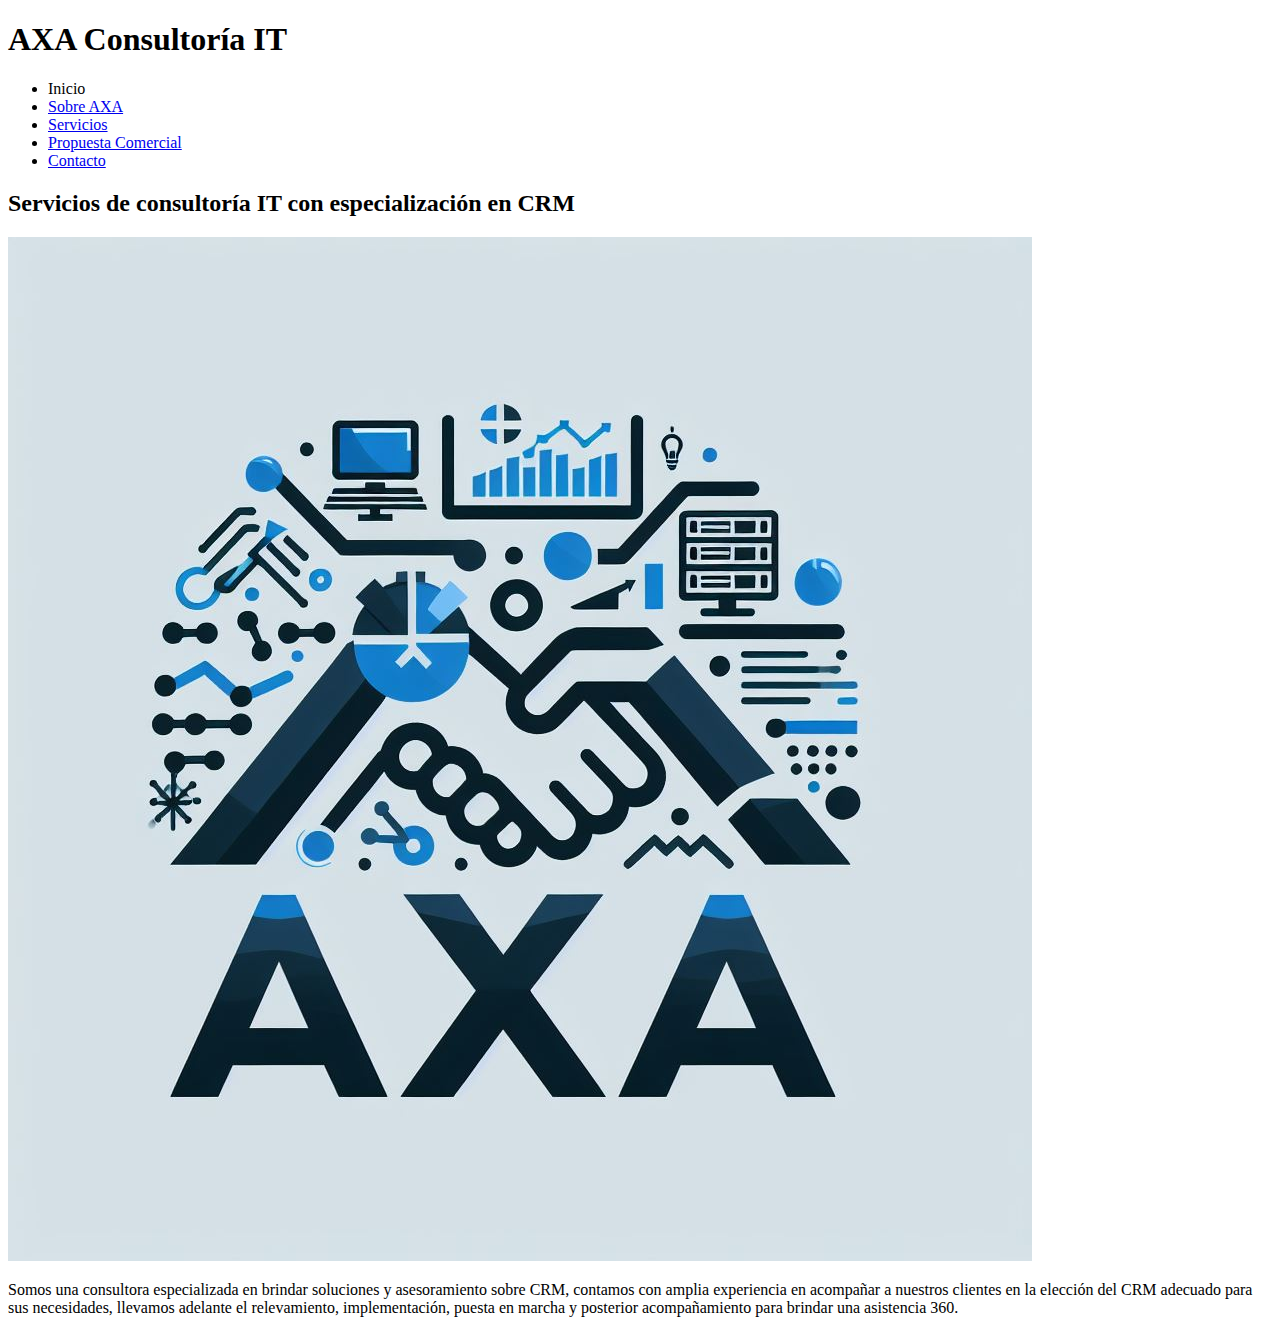
==== index.html @ 93eab066 "version1" ====
<!DOCTYPE html>
<html lang="en">
<head>
    <meta charset="UTF-8">
    <meta name="viewport" content="width=device-width, initial-scale=1.0">
    <title>Consultoría IT</title>
</head>
<body>
    <header>
        <h1>AXA Consultoría IT</h1>
        <nav>
            <ul>
                <li>Inicio</li>
                <li><a href="sobreaxa.html">Sobre AXA</a></li>
                <li><a href="servicio.html">Servicios</a></li>
                <li><a href="propuestacomercial.html">Propuesta Comercial</a></li>
                <li><a href="contacto.html">Contacto</a></li>
            </ul>

        </nav>
    </header>
    <main>
        <h2>Servicios de consultoría IT con especialización en CRM
        </h2>
        <img src="img/LogotipoAXAConsulting.jpg" alt="AXA Consulting">
        <P>Somos una consultora especializada en brindar soluciones y asesoramiento sobre CRM, contamos con amplia experiencia en acompañar a nuestros clientes  en la elección  del CRM adecuado para sus necesidades, llevamos adelante el relevamiento, implementación, puesta en marcha y posterior acompañamiento para brindar una asistencia 360.</P>
    </main>
    <footer>

    </footer>
</body>
</html>
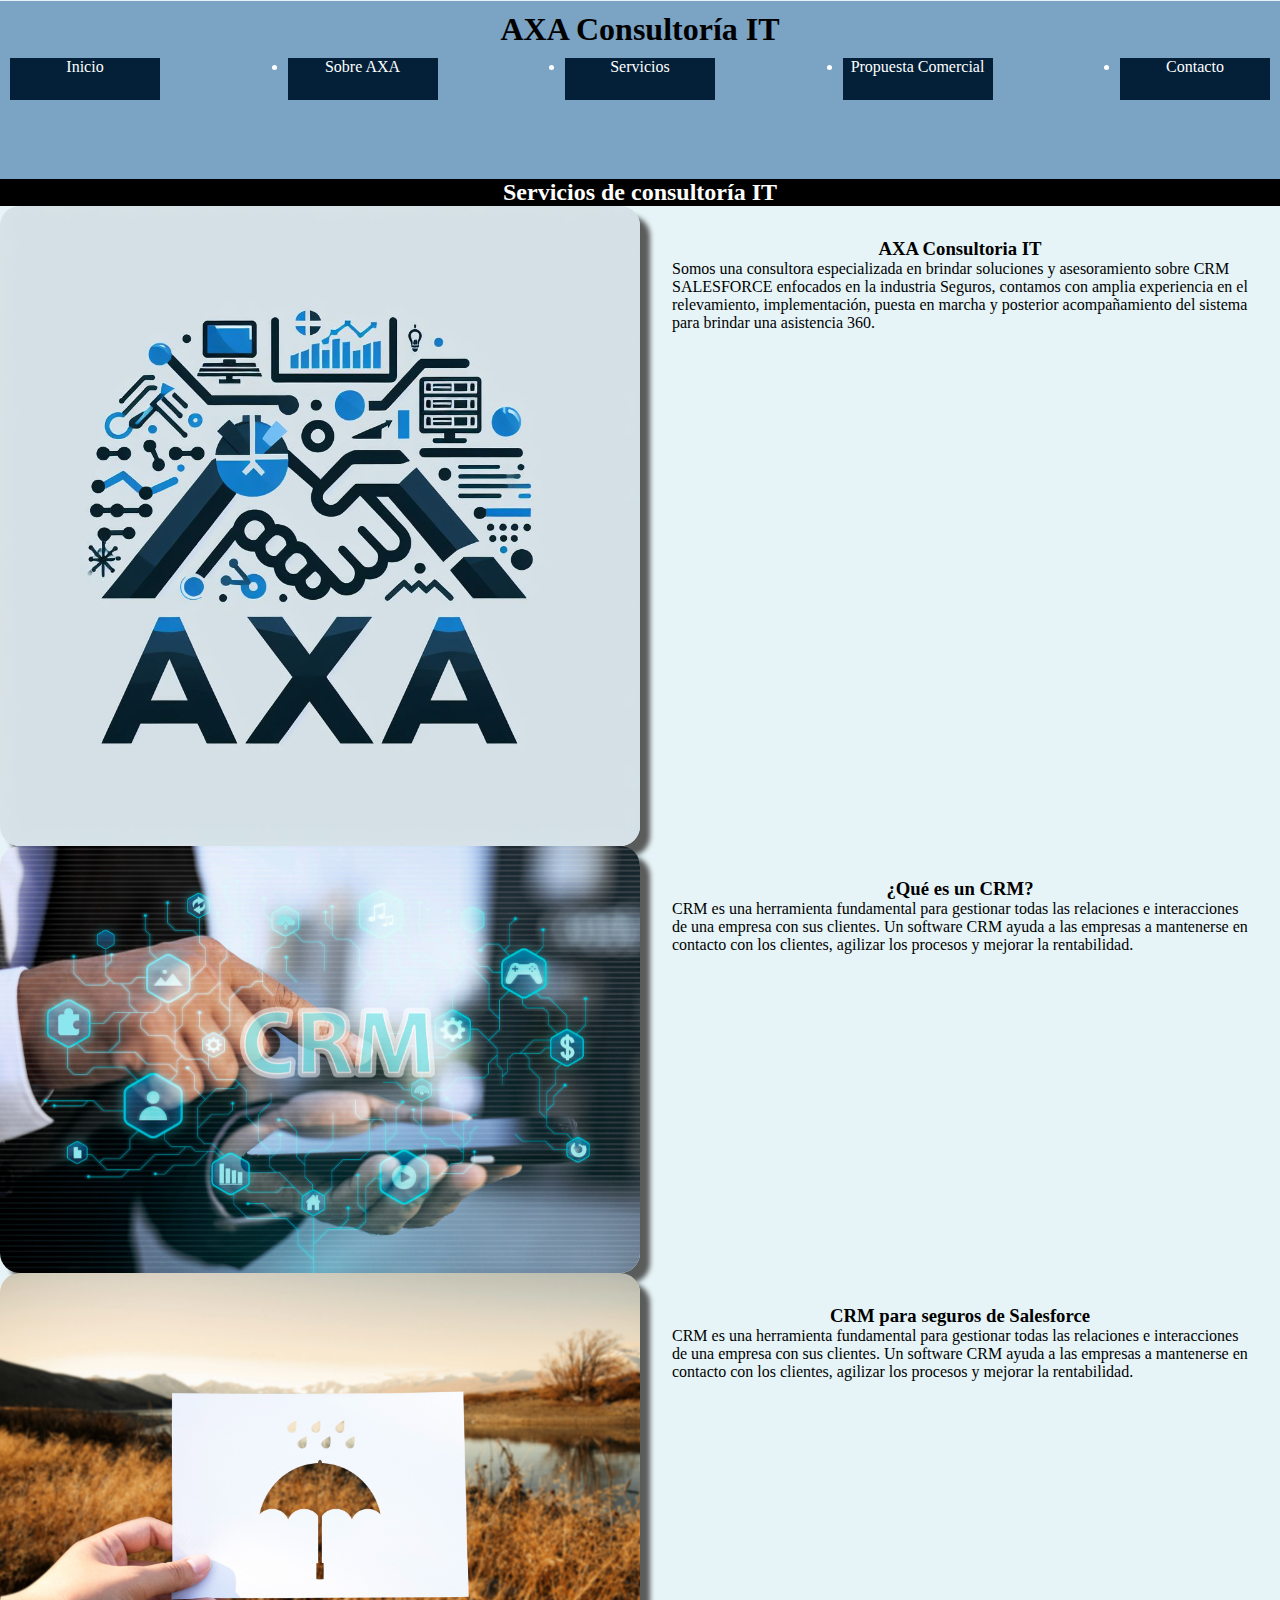
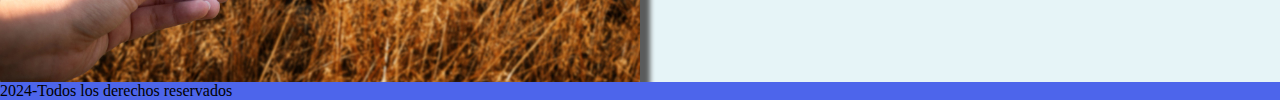
==== commit 5c383ab4: "version2" ====
--- a/index.html
+++ b/index.html
@@ -4,11 +4,14 @@
     <meta charset="UTF-8">
     <meta name="viewport" content="width=device-width, initial-scale=1.0">
     <title>Consultoría IT</title>
+    <link rel="stylesheet" href="estilos.css">
 </head>
 <body>
     <header>
-        <h1>AXA Consultoría IT</h1>
+        <h1 class="TituloPrincipal">AXA Consultoría IT</h1>
         <nav>
+            <input type="checkbox" id="menu">  
+            <label for="menu"> ☰ </label>
             <ul>
                 <li>Inicio</li>
                 <li><a href="sobreaxa.html">Sobre AXA</a></li>
@@ -16,17 +19,40 @@
                 <li><a href="propuestacomercial.html">Propuesta Comercial</a></li>
                 <li><a href="contacto.html">Contacto</a></li>
             </ul>
-
         </nav>
     </header>
     <main>
-        <h2>Servicios de consultoría IT con especialización en CRM
-        </h2>
-        <img src="img/LogotipoAXAConsulting.jpg" alt="AXA Consulting">
-        <P>Somos una consultora especializada en brindar soluciones y asesoramiento sobre CRM, contamos con amplia experiencia en acompañar a nuestros clientes  en la elección  del CRM adecuado para sus necesidades, llevamos adelante el relevamiento, implementación, puesta en marcha y posterior acompañamiento para brindar una asistencia 360.</P>
+      
+        <h2 class="TituloPagina">Servicios de consultoría IT </h2>    
+        <div class="contenedorflex">
+            <img src="img/LogotipoAXAConsulting.jpg"  alt="AXA Consulting" class="imgpresentacion">
+            <div class="textoflex">
+                <h3 class="Centrado">AXA Consultoria IT</h3>
+                 <P>Somos una consultora especializada en brindar soluciones y asesoramiento sobre CRM SALESFORCE enfocados en la industria Seguros, contamos con amplia experiencia en  el relevamiento, implementación, puesta en marcha y posterior acompañamiento del sistema para brindar una asistencia 360.</P>
+           </div>
+        </div>
+
+        <div class="contenedorflex">
+            <img src="img/imgcrm1.jpg" alt="Imagen CRM" class="imgpresentacion">
+            <div class="textoflex">
+                <h3 class="Centrado">¿Qué es un CRM?</h3>
+                <P>CRM  es una herramienta fundamental  para gestionar todas las relaciones e interacciones de una empresa con sus clientes. Un software CRM ayuda a las empresas a mantenerse en contacto con los clientes, agilizar los procesos y mejorar la rentabilidad.</P>
+           </div>
+        </div>
+
+        <div class="contenedorflex">
+            <img src="img/imgseglluvia.jpg" alt="Imagen Seguro" class="imgpresentacion">
+            <div class="textoflex">
+                <h3 class="Centrado">CRM para seguros de Salesforce</h3>
+                <P>CRM  es una herramienta fundamental  para gestionar todas las relaciones e interacciones de una empresa con sus clientes. Un software CRM ayuda a las empresas a mantenerse en contacto con los clientes, agilizar los procesos y mejorar la rentabilidad.</P>
+           </div>
+        </div>
+
+        
+      
     </main>
     <footer>
-
+        <p>2024-Todos los derechos reservados</p>
     </footer>
 </body>
 </html>--- a/estilos.css
+++ b/estilos.css
@@ -0,0 +1,205 @@
+html{height: 100%;}
+*{  margin: 0;
+    box-sizing: border-box;
+}
+
+body{
+    background-color: rgb(230, 244, 247);
+    position: relative;
+     min-height: 100vh;
+
+
+}
+header{
+    width: 100%;
+    margin: 0px;
+    position: relative;
+    height: auto;
+    background-color: rgb(31, 121, 139);
+
+} 
+main{
+    position: relative;
+
+}
+footer{
+background-color: rgb(77, 101, 235);
+ position: absolute;
+ bottom: 0;
+ width: 100%;
+height:3 em;
+margin:auto;
+}
+
+*{
+    color: black ;
+}
+  
+.TituloPrincipal{
+    text-align: center;
+}
+
+.TituloPagina{
+    text-align: center;
+    background-color: black;
+    color: rgb(255, 255, 255);
+}
+
+.Centrado{
+    text-align: center;
+}
+.TextoParrafol{
+        text-align: justify;
+  }
+header{
+    padding-top: 10px;
+    width: 100%;
+    height: 179px;
+    top: 1px;
+    background-color: rgb(122, 163, 196);
+}
+.logo-jpg{
+    width: 100px;
+    height: 100px;
+    left: 407px;
+    top: 343px;
+    border: radius 30px 30px 30px 30px;
+}
+
+.imagen1-jpg{
+    width: 400px;
+    height: 300px;
+    left: 407px;
+    top: 343px;
+    border: radius 30px 30px 30px 30px;
+}
+
+.contenedorflex{
+    display: flex;
+    justify-content:space-around;
+    
+} 
+.textoflex{
+    margin: 2em;
+}
+.imgpresentacion{
+    width: 50%;
+     border-radius: 20px; 
+      box-shadow: 10px 10px 5px rgb(90, 91, 91);
+ }
+ 
+img {
+    max-width: 100%;
+  }
+  
+  .media {
+    display: flex;
+    align-items: flex-start;
+  }
+  
+  .media .content {
+    flex: 1;
+    padding: 10px;
+  }
+  
+
+nav ul li{
+    width: 150px;
+    height: 42px;
+    text-align: center;
+    border: radius 30px 30px 30px 30px;
+    background-color: rgb(3, 32, 56);
+    margin: 010px;
+}
+
+nav ul li {
+    color: white;
+    text-decoration: none;
+}
+
+nav ul li a{
+    color: white;
+    text-decoration: none;
+}
+
+nav ul {
+    display: flex;
+    justify-content: space-between;
+  }
+
+#texto{
+    display: inline-block;
+    vertical-align: top;
+  }
+  
+  
+      
+      input {                        /*no muestra el botón de menu */
+        display: none;     
+      }
+      label {                       /*no muestra la etiqueta ☰ */
+          display:none;
+      }
+      ul{                           /*muestra los botones con la disposición horizontal para notebook */
+        display: flex;
+        justify-content:space-around;
+        margin-top:0;
+        padding: 0;
+       
+      
+      }
+      .textoflex{
+        margin: 2em;
+    }
+    @media all and (max-width: 700px) {  /*cuando el dispositivo es como máximo de 700px*/
+      
+        input:checked  ~ ul{   /*muestra todas el contenido de todas las etiquetas ul */
+        display:block;
+          }
+      
+          input:checked ~ label {   /*muestra todo el contenido de todas las etiquetas label */
+          background: lightgrey; 
+              }
+      
+          label:hover{                /*cambia el color de ☰ */
+          background: grey;
+          }
+      
+        li{                         /*elimina el margen  de cada botón */
+             margin: 0px;
+             text-align: left;
+         }
+      
+         label {                      /* dibuja la etiqueta ☰  con formato botón */
+           box-sizing: border-box;
+           display: block;
+           border: 1px solid black;
+           border-radius: 5px;
+           width: 30px;
+           height: 30px;
+           line-height: 30px;
+           font-weight: bold;
+           text-align: center;
+           user-select: none;
+           background-color: cadetblue;
+      
+            }
+          
+      
+        ul{                          /*deja de mostrar el bloque contenedor de los botones horizontales */
+           display: none;
+           background-color:white;
+      
+          }
+         .contenedorflex{
+            flex-direction: column;
+            justify-content: center;
+         }  
+      }
+      ul li a{
+        text-decoration: none;
+        color: black;
+      }
+      ul li a:hover{
+        color: rgb(3, 9, 95);
+      }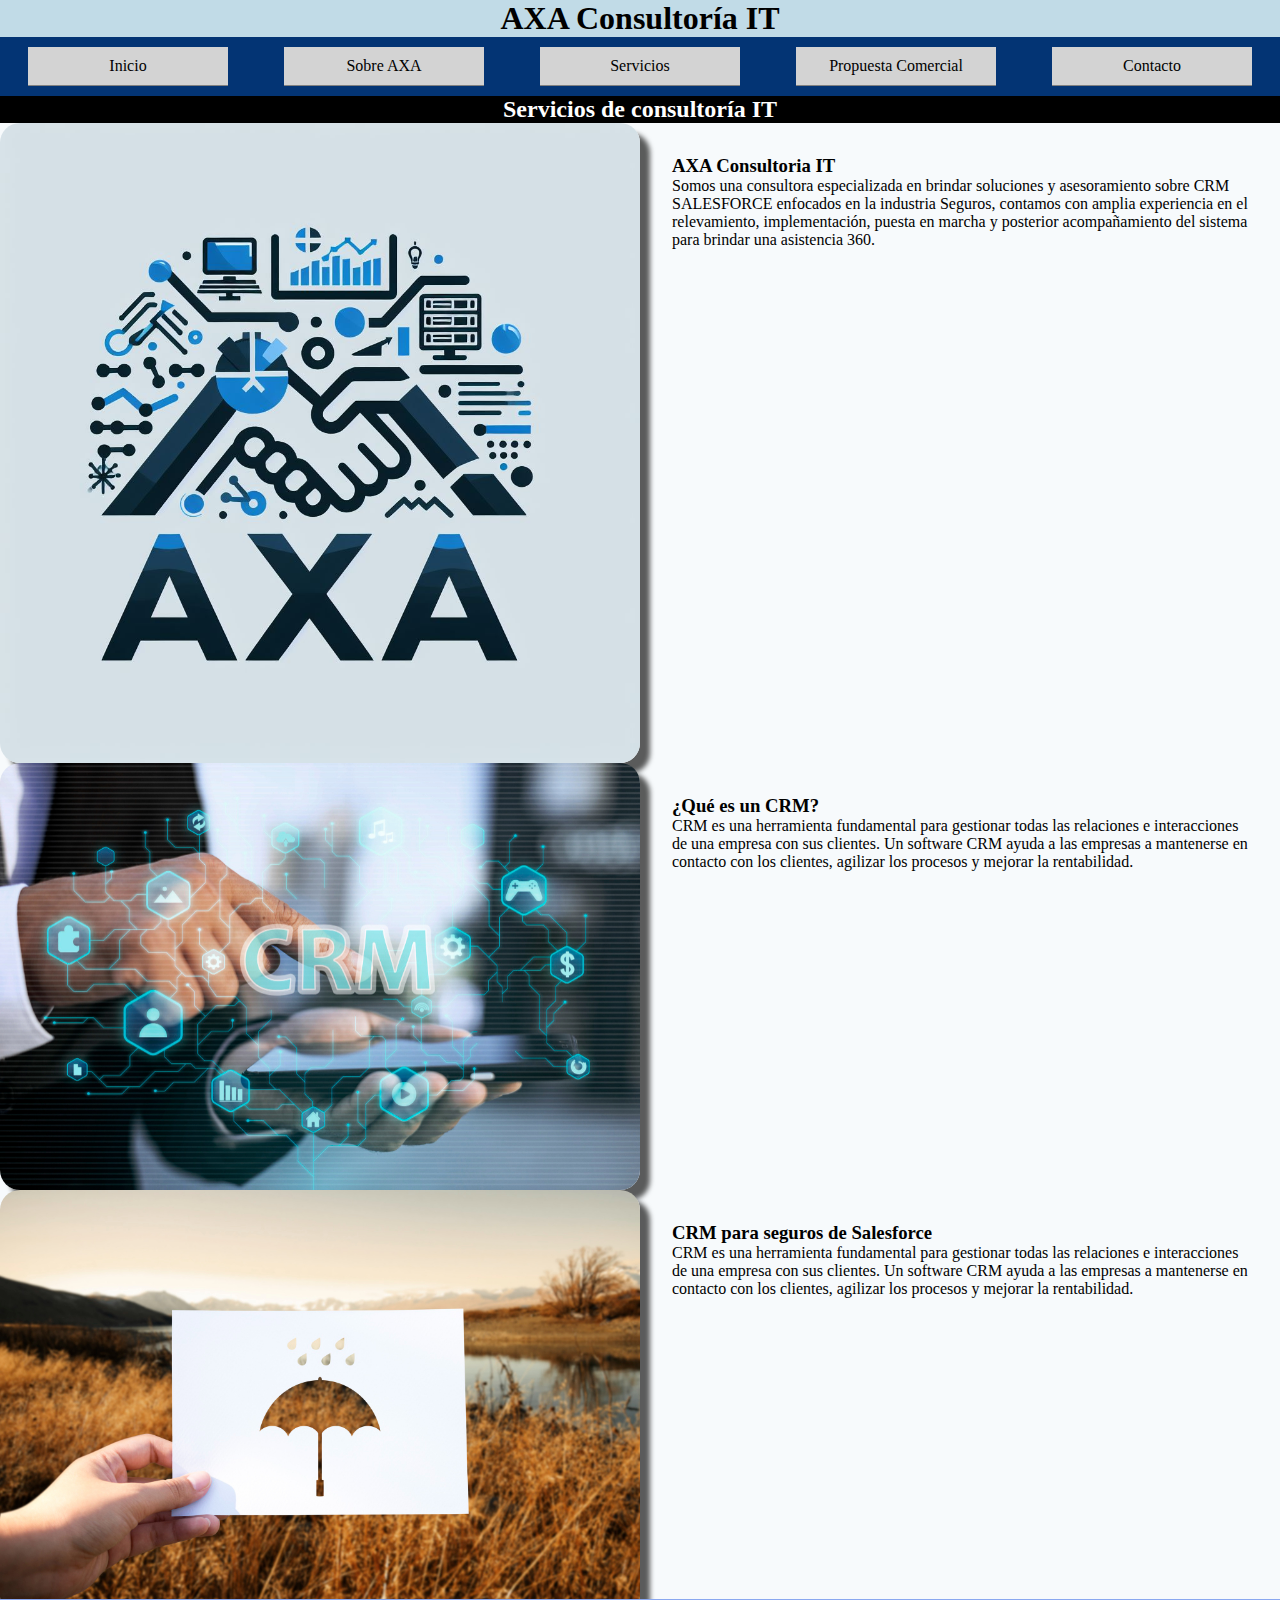
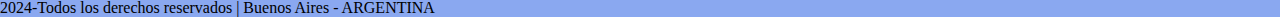
==== commit 6ffc41a6: "Version4" ====
--- a/index.html
+++ b/index.html
@@ -2,6 +2,7 @@
 <html lang="en">
 <head>
     <meta charset="UTF-8">
+    <meta http-equiv="X-UA-Compatible" content="IE=edge">
     <meta name="viewport" content="width=device-width, initial-scale=1.0">
     <title>Consultoría IT</title>
     <link rel="stylesheet" href="estilos.css">
@@ -47,12 +48,10 @@
                 <P>CRM  es una herramienta fundamental  para gestionar todas las relaciones e interacciones de una empresa con sus clientes. Un software CRM ayuda a las empresas a mantenerse en contacto con los clientes, agilizar los procesos y mejorar la rentabilidad.</P>
            </div>
         </div>
-
-        
-      
+          
     </main>
     <footer>
-        <p>2024-Todos los derechos reservados</p>
+        <p>2024-Todos los derechos reservados | Buenos Aires - ARGENTINA</p>
     </footer>
 </body>
 </html>--- a/estilos.css
+++ b/estilos.css
@@ -4,7 +4,7 @@
 }
 
 body{
-    background-color: rgb(230, 244, 247);
+    background-color: rgb(247, 250, 252);
     position: relative;
      min-height: 100vh;
 
@@ -15,15 +15,18 @@
     margin: 0px;
     position: relative;
     height: auto;
-    background-color: rgb(31, 121, 139);
+    background-color: rgb(193, 219, 231);
 
 } 
 main{
     position: relative;
 
+
+
+
 }
 footer{
-background-color: rgb(77, 101, 235);
+background-color: rgb(138, 168, 240);
  position: absolute;
  bottom: 0;
  width: 100%;
@@ -31,12 +34,57 @@
 margin:auto;
 }
 
-*{
-    color: black ;
-}
+
+nav{                         /*establece color de fondo de la linea de los botones*/
+    background-color: rgb(3, 52, 116);
+  }
+  input {                        /*no muestra el botón de menu */
+    display: none;     
+  }
+  label {                       /*no muestra la etiqueta ☰ */
+      display:none;
+  }
+  ul{                           /*muestra los botones con la disposición horizontal para notebook */
+    display: flex;
+    justify-content:space-around;
+    margin-top:0;
+    padding: 0;
+   
+  
+  }
+  
+  
+  li {                     /*determina la propiedad de cada botón*/
+    display: block;
+    background: lightgrey;
+    margin: 10px;
+    padding: 10px;
+    list-style: none;
+    border-bottom: 1px solid grey;
+    width: 200px;
+    text-align: center;
+  }
+  
+  /*Estilo cuando el mouse pasa encima de cada link del menu*/
+  li:hover {                        /*determina la propiedad de cada botón cuando se posiciona encima*/
+    filter: brightness(110%);
+  }
+  
+  
+  
   
 .TituloPrincipal{
-    text-align: center;
+text-align: center;
+}
+.contenedor{
+    margin: 0 auto;
+ 
+}
+
+.imgpresentacion{
+   width: 50%;
+    border-radius: 20px; 
+     box-shadow: 10px 10px 5px rgb(90, 91, 91);
 }
 
 .TituloPagina{
@@ -45,161 +93,91 @@
     color: rgb(255, 255, 255);
 }
 
-.Centrado{
-    text-align: center;
-}
-.TextoParrafol{
-        text-align: justify;
-  }
-header{
-    padding-top: 10px;
-    width: 100%;
-    height: 179px;
-    top: 1px;
-    background-color: rgb(122, 163, 196);
-}
-.logo-jpg{
-    width: 100px;
-    height: 100px;
-    left: 407px;
-    top: 343px;
-    border: radius 30px 30px 30px 30px;
-}
-
-.imagen1-jpg{
-    width: 400px;
-    height: 300px;
-    left: 407px;
-    top: 343px;
-    border: radius 30px 30px 30px 30px;
-}
-
 .contenedorflex{
     display: flex;
     justify-content:space-around;
     
 } 
+.cajaservicio{
+    background-color: rgb(95, 85, 236);
+    width: 300px;
+    margin: 20px;
+    padding: 10px;
+    border-radius: 20px;
+    box-shadow:10px 10px 5px rgb(90, 91, 91);
+    text-align: center;
+
+}
+.fotoservicio{
+    width: 100%;
+    box-sizing: border-box;
+    border-top-left-radius: 20px;
+    border-top-right-radius: 20px;
+    
+
+} 
+.NombreServicio{
+ 
+    font-family: 'Gill Sans', 'Gill Sans MT', Calibri, 'Trebuchet MS', sans-serif;
+    font-size: larger;
+    color: rgb(20, 2, 2);
+    text-align: center;
+    
+    
+
+}
 .textoflex{
     margin: 2em;
 }
-.imgpresentacion{
-    width: 50%;
-     border-radius: 20px; 
-      box-shadow: 10px 10px 5px rgb(90, 91, 91);
- }
- 
-img {
-    max-width: 100%;
+@media all and (max-width: 700px) {  /*cuando el dispositivo es como máximo de 700px*/
+  
+    input:checked  ~ ul{   /*muestra todas el contenido de todas las etiquetas ul */
+    display:block;
+      }
+  
+      input:checked ~ label {   /*muestra todo el contenido de todas las etiquetas label */
+      background: lightgrey; 
+          }
+  
+      label:hover{                /*cambia el color de ☰ */
+      background: grey;
+      }
+  
+    li{                         /*elimina el margen  de cada botón */
+         margin: 0px;
+         text-align: left;
+     }
+  
+     label {                      /* dibuja la etiqueta ☰  con formato botón */
+       box-sizing: border-box;
+       display: block;
+       border: 1px solid black;
+       border-radius: 5px;
+       width: 30px;
+       height: 30px;
+       line-height: 30px;
+       font-weight: bold;
+       text-align: center;
+       user-select: none;
+       background-color: cadetblue;
+  
+        }
+      
+  
+    ul{                          /*deja de mostrar el bloque contenedor de los botones horizontales */
+       display: none;
+       background-color:white;
+  
+      }
+     .contenedorflex{
+        flex-direction: column;
+        justify-content: center;
+     }  
   }
-  
-  .media {
-    display: flex;
-    align-items: flex-start;
+  ul li a{
+    text-decoration: none;
+    color: black;
   }
-  
-  .media .content {
-    flex: 1;
-    padding: 10px;
-  }
-  
-
-nav ul li{
-    width: 150px;
-    height: 42px;
-    text-align: center;
-    border: radius 30px 30px 30px 30px;
-    background-color: rgb(3, 32, 56);
-    margin: 010px;
-}
-
-nav ul li {
-    color: white;
-    text-decoration: none;
-}
-
-nav ul li a{
-    color: white;
-    text-decoration: none;
-}
-
-nav ul {
-    display: flex;
-    justify-content: space-between;
-  }
-
-#texto{
-    display: inline-block;
-    vertical-align: top;
-  }
-  
-  
-      
-      input {                        /*no muestra el botón de menu */
-        display: none;     
-      }
-      label {                       /*no muestra la etiqueta ☰ */
-          display:none;
-      }
-      ul{                           /*muestra los botones con la disposición horizontal para notebook */
-        display: flex;
-        justify-content:space-around;
-        margin-top:0;
-        padding: 0;
-       
-      
-      }
-      .textoflex{
-        margin: 2em;
-    }
-    @media all and (max-width: 700px) {  /*cuando el dispositivo es como máximo de 700px*/
-      
-        input:checked  ~ ul{   /*muestra todas el contenido de todas las etiquetas ul */
-        display:block;
-          }
-      
-          input:checked ~ label {   /*muestra todo el contenido de todas las etiquetas label */
-          background: lightgrey; 
-              }
-      
-          label:hover{                /*cambia el color de ☰ */
-          background: grey;
-          }
-      
-        li{                         /*elimina el margen  de cada botón */
-             margin: 0px;
-             text-align: left;
-         }
-      
-         label {                      /* dibuja la etiqueta ☰  con formato botón */
-           box-sizing: border-box;
-           display: block;
-           border: 1px solid black;
-           border-radius: 5px;
-           width: 30px;
-           height: 30px;
-           line-height: 30px;
-           font-weight: bold;
-           text-align: center;
-           user-select: none;
-           background-color: cadetblue;
-      
-            }
-          
-      
-        ul{                          /*deja de mostrar el bloque contenedor de los botones horizontales */
-           display: none;
-           background-color:white;
-      
-          }
-         .contenedorflex{
-            flex-direction: column;
-            justify-content: center;
-         }  
-      }
-      ul li a{
-        text-decoration: none;
-        color: black;
-      }
-      ul li a:hover{
-        color: rgb(3, 9, 95);
-      }+  ul li a:hover{
+    color: red;
+  }